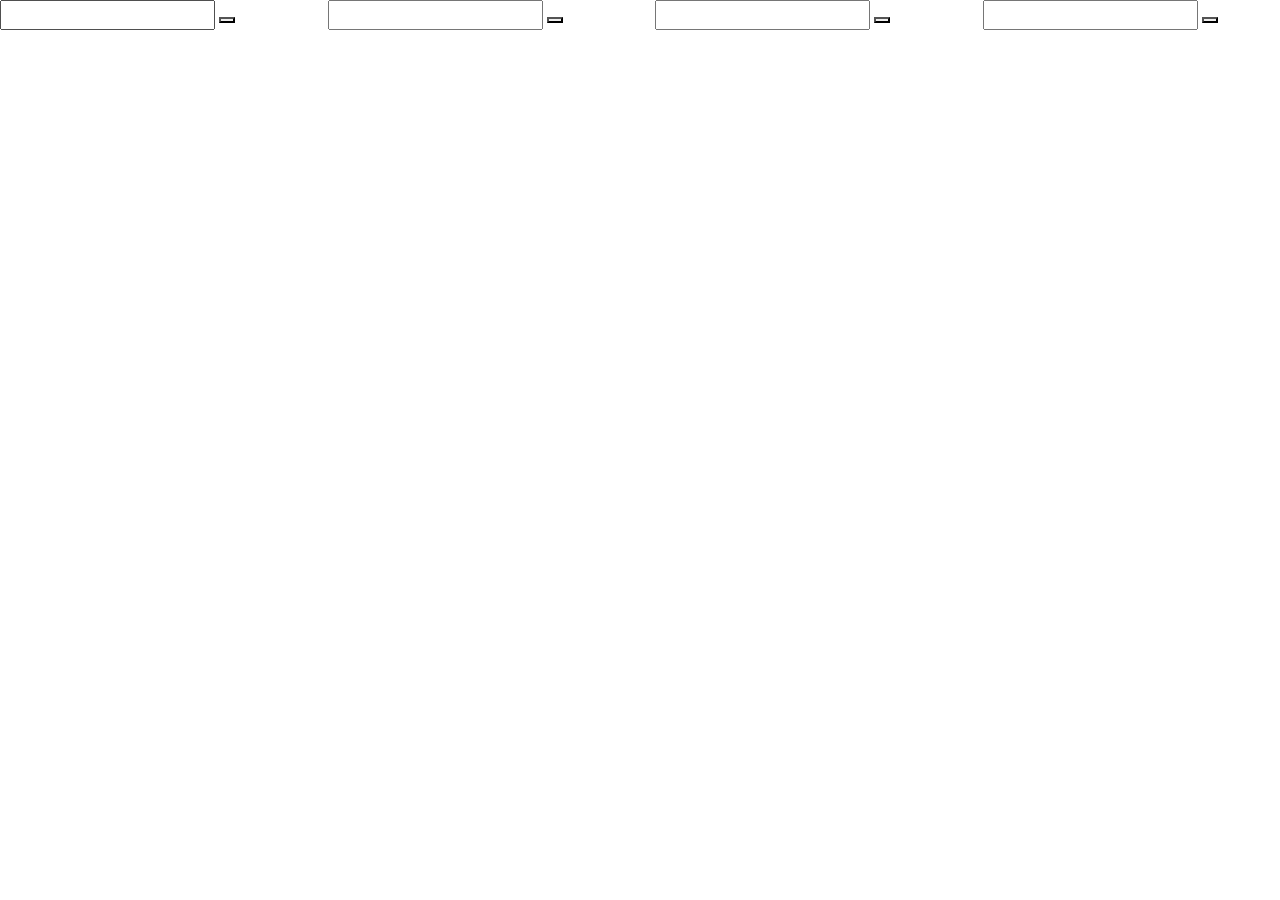
==== ejercicio1/index.html @ 45f06eb4 "First exercise" ====
<!DOCTYPE html>
<html lang="en">

<head>
  <meta charset="UTF-8">
  <meta name="viewport" content="width=device-width, initial-scale=1.0">
  <meta http-equiv="X-UA-Compatible" content="ie=edge">
  <title>Document</title>
  <script src="js/bootstrap.min.js"></script>
  <script src="js/data.js"></script>
  <link rel="stylesheet" href="css/bootstrap.min.css">
  <link rel="stylesheet" href="css/style.css">
</head>

<body>
  <div class="row">
    <span class="col-3">
      <input type="text" id="">
      <button type="button" id="action1"></button>
    </span>
    <span class="col-3">
      <input type="text" id="">
      <button type="button" id="action2"></button>
    </span>
    <span class="col-3">
      <input type="text" id="">
      <button type="button" id="action3"></button>
    </span>
    <span class="col-3">
      <input type="text" id="">
      <button type="button" id="action4"></button>
    </span>
  </div>
  <div class="table-wrapper">
    <div class="row" id="table-header">
      <span class="col-2">
        <strong></strong>
      </span>
      <span class="col-2">
        <strong></strong>
      </span>
      <span class="col-2">
        <strong></strong>
      </span>
      <span class="col-2">
        <strong></strong>
      </span>
      <span class="col-2">
        <strong></strong>
      </span>
      <span class="col-2">
        <strong></strong>
      </span>
    </div>

    <div id="table-body">
      <div class="row">
        <span class="col-2"></span>
        <span class="col-2"></span>
        <span class="col-2"></span>
        <span class="col-2"></span>
        <span class="col-2"></span>
        <span class="col-2"></span>
        <span class="description col-12"></span>
      </div>
    </div>
  </div>

  <script src="js/scripts.js"></script>
</body>

</html>
---- ejercicio1/css/style.css ----
/* Here goes the styles*/
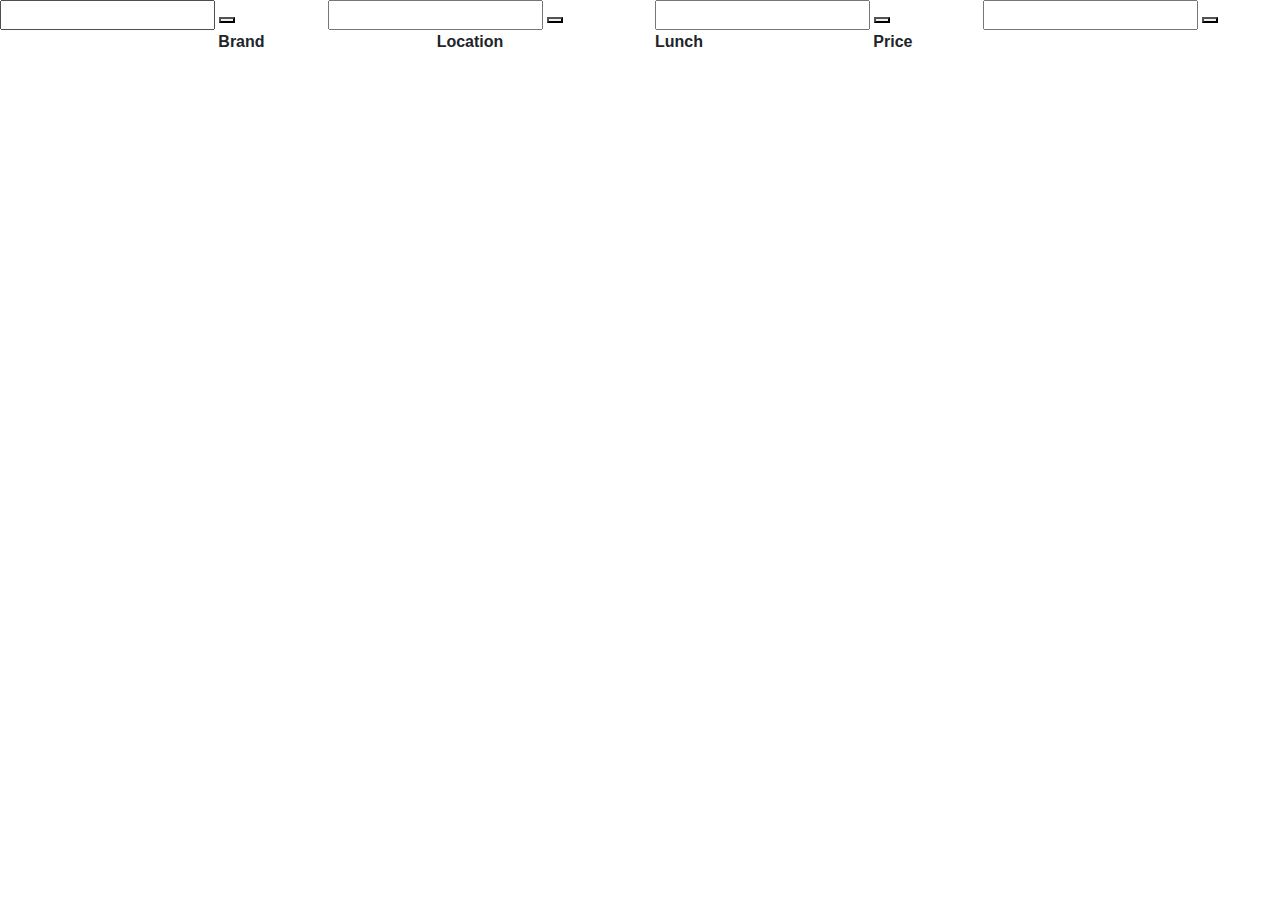
==== commit 5151b34f: "uploading files" ====
--- a/ejercicio1/index.html
+++ b/ejercicio1/index.html
@@ -8,6 +8,8 @@
   <title>Document</title>
   <script src="js/bootstrap.min.js"></script>
   <script src="js/data.js"></script>
+  <script src="js/script.js"></script>
+  <script src="js/jquery.js"></script>
   <link rel="stylesheet" href="css/bootstrap.min.css">
   <link rel="stylesheet" href="css/style.css">
 </head>
@@ -37,16 +39,16 @@
         <strong></strong>
       </span>
       <span class="col-2">
-        <strong></strong>
+        <strong>Brand</strong>
       </span>
       <span class="col-2">
-        <strong></strong>
+        <strong>Location</strong>
       </span>
       <span class="col-2">
-        <strong></strong>
+        <strong>Lunch</strong>
       </span>
       <span class="col-2">
-        <strong></strong>
+        <strong>Price</strong>
       </span>
       <span class="col-2">
         <strong></strong>
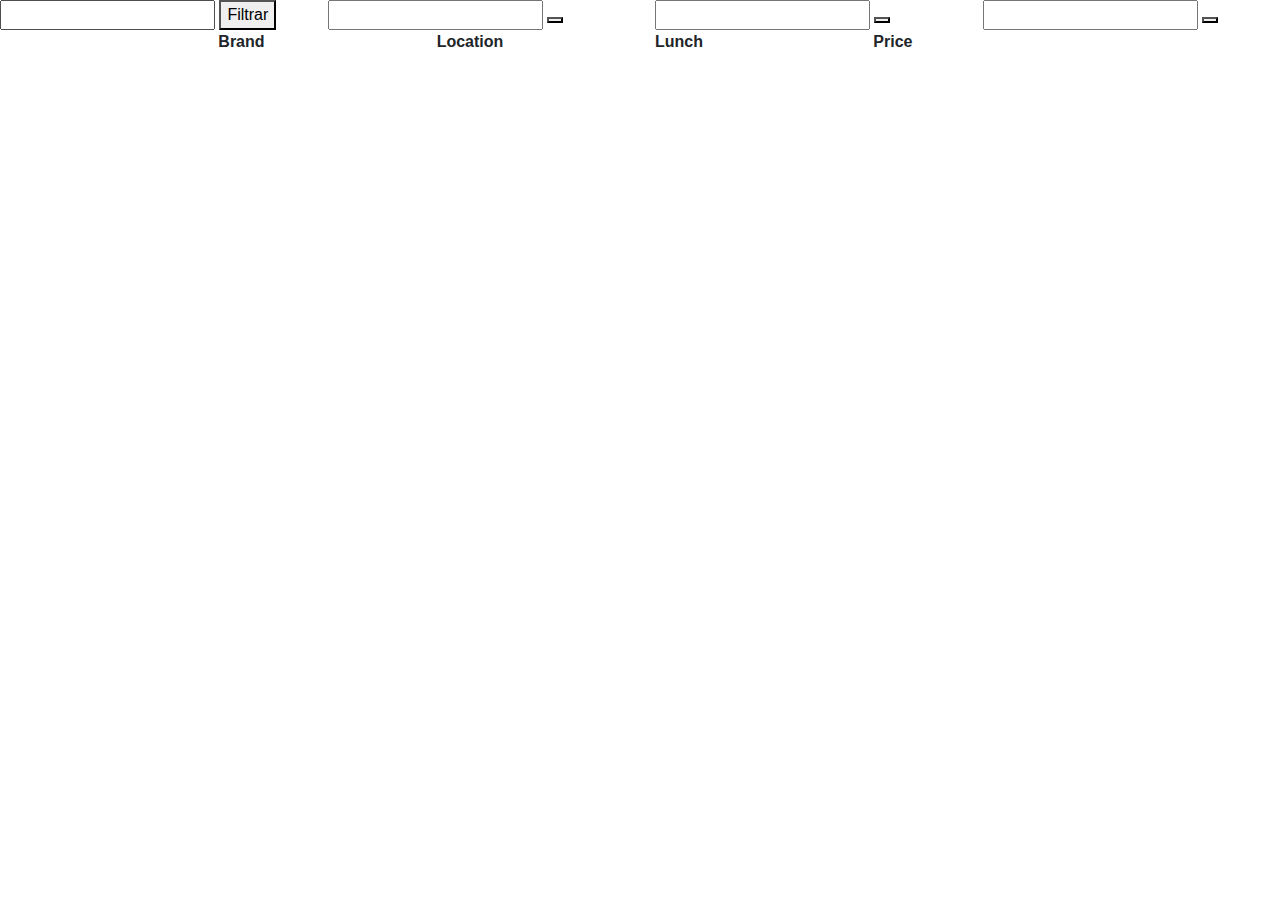
==== commit 45f24121: "ejerc" ====
--- a/ejercicio1/index.html
+++ b/ejercicio1/index.html
@@ -6,10 +6,9 @@
   <meta name="viewport" content="width=device-width, initial-scale=1.0">
   <meta http-equiv="X-UA-Compatible" content="ie=edge">
   <title>Document</title>
+  <script src="js/jquery.js"></script>
   <script src="js/bootstrap.min.js"></script>
   <script src="js/data.js"></script>
-  <script src="js/script.js"></script>
-  <script src="js/jquery.js"></script>
   <link rel="stylesheet" href="css/bootstrap.min.css">
   <link rel="stylesheet" href="css/style.css">
 </head>
@@ -17,8 +16,8 @@
 <body>
   <div class="row">
     <span class="col-3">
-      <input type="text" id="">
-      <button type="button" id="action1"></button>
+      <input type="text" id="price">
+      <button type="button" id="action1">Filtrar</button>
     </span>
     <span class="col-3">
       <input type="text" id="">
@@ -54,20 +53,12 @@
         <strong></strong>
       </span>
     </div>
-
+    
     <div id="table-body">
-      <div class="row">
-        <span class="col-2"></span>
-        <span class="col-2"></span>
-        <span class="col-2"></span>
-        <span class="col-2"></span>
-        <span class="col-2"></span>
-        <span class="col-2"></span>
-        <span class="description col-12"></span>
-      </div>
+      
     </div>
   </div>
-
+  
   <script src="js/scripts.js"></script>
 </body>
 
